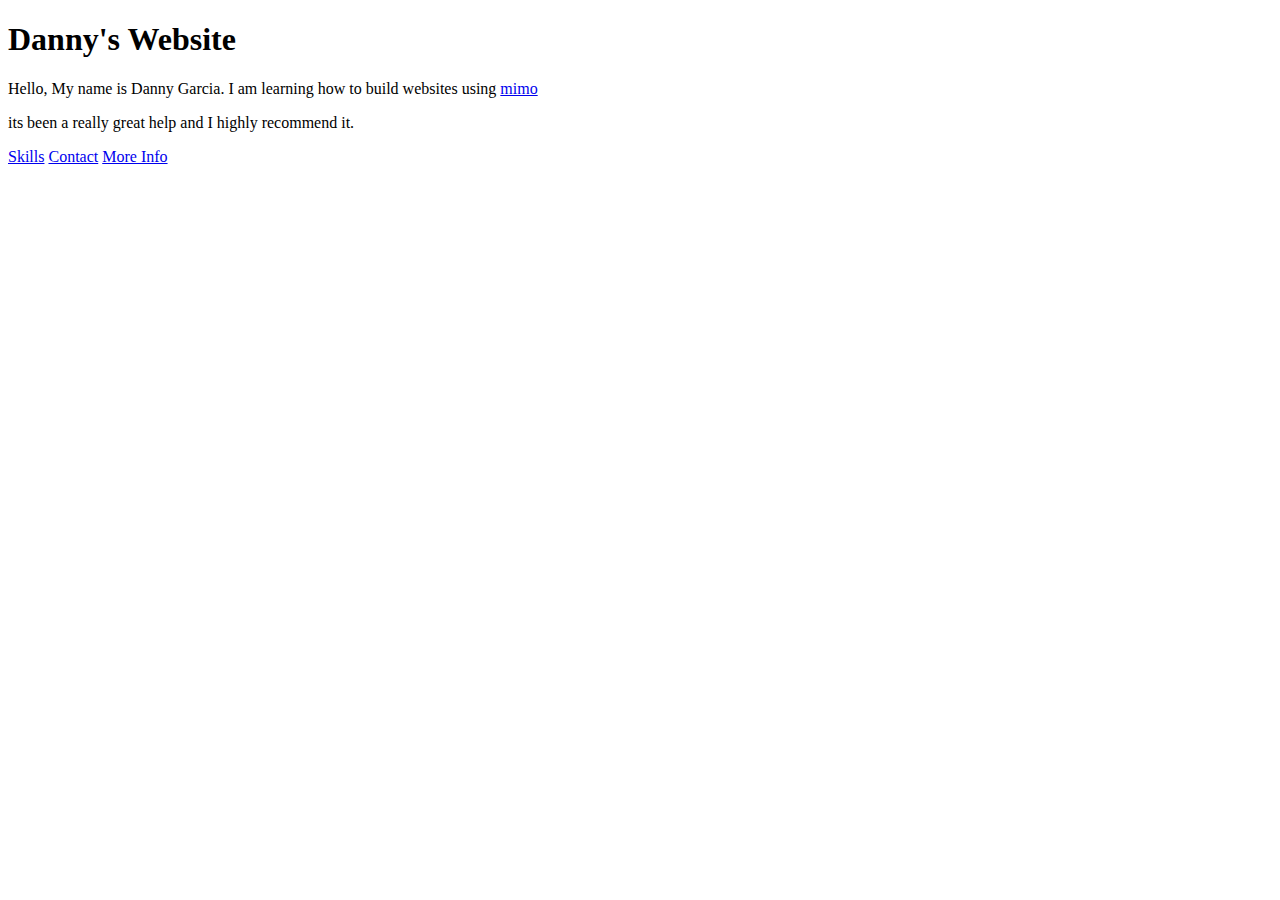
==== index.html @ c2827cd2 "Add files via upload" ====
<!DOCTYPE html>
<html>
<!---->
<head>
  <meta charset="utf-8">
  <meta name="viewport" content="width=device-width">
  <title>Danny's Website</title>
    <link rel="icon" href="/images/logo.png">
  <link href="CSS/style.css" rel="stylesheet" type="text/css" />
    <link href="CSS/main.css" rel="stylesheet" type="text/css" />

  <link rel='stylesheet' href='https://cdnjs.cloudflare.com/ajax/libs/font-awesome/5.15.1/css/all.min.css'>

</head>

<body>
  <script src="script.js"></script>
  <!-- Title Page Start -->
  <h1 class="Title">Danny's Website</h1>
  <!-- Title Page End -->
  
  <p> Hello, My name is Danny Garcia. I am learning how to build websites using <a href="https://getmimo.com/">mimo</a></p>
<p> its been a really great help and I highly recommend it. </p></p>
  

  <a  class="social-one" href="/skill.html">Skills</a>
    <a  class="social-one" href="/contact.html">Contact</a>
    <a  class="social-one" href="/moreinfo.html">More Info</a>



</body>

</html>
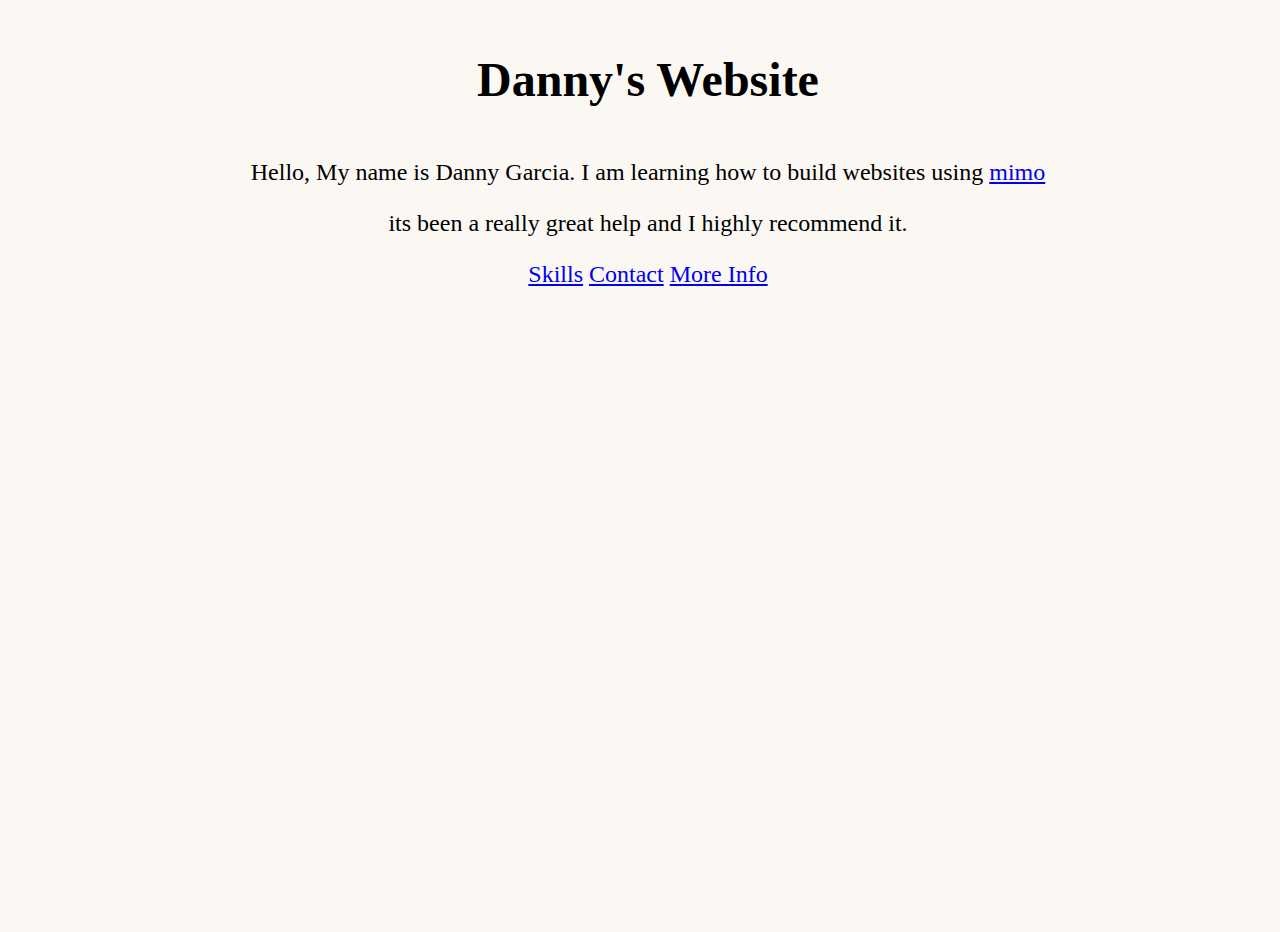
==== commit 0c9989a9: "Update index.html" ====
--- a/index.html
+++ b/index.html
@@ -5,9 +5,9 @@
   <meta charset="utf-8">
   <meta name="viewport" content="width=device-width">
   <title>Danny's Website</title>
-    <link rel="icon" href="/images/logo.png">
-  <link href="CSS/style.css" rel="stylesheet" type="text/css" />
-    <link href="CSS/main.css" rel="stylesheet" type="text/css" />
+    <link rel="icon" href="logo.png">
+  <link href="style.css" rel="stylesheet" type="text/css" />
+    <link href="main.css" rel="stylesheet" type="text/css" />
 
   <link rel='stylesheet' href='https://cdnjs.cloudflare.com/ajax/libs/font-awesome/5.15.1/css/all.min.css'>
 
--- a/style.css
+++ b/style.css
@@ -0,0 +1,14 @@
+html, body {
+  height: 100%;
+  width: 100%;
+  text-align: center;
+  font-size: 30;
+}
+.Title{
+  font-size: 45;
+  font-weight: bold;
+  color: #000000;
+  text-align: center;
+  padding: 20px;
+}
+
--- a/main.css
+++ b/main.css
@@ -0,0 +1,6 @@
+html, body {
+font-size: 24px; 
+background-color: #fbf8f3;
+
+}
+
